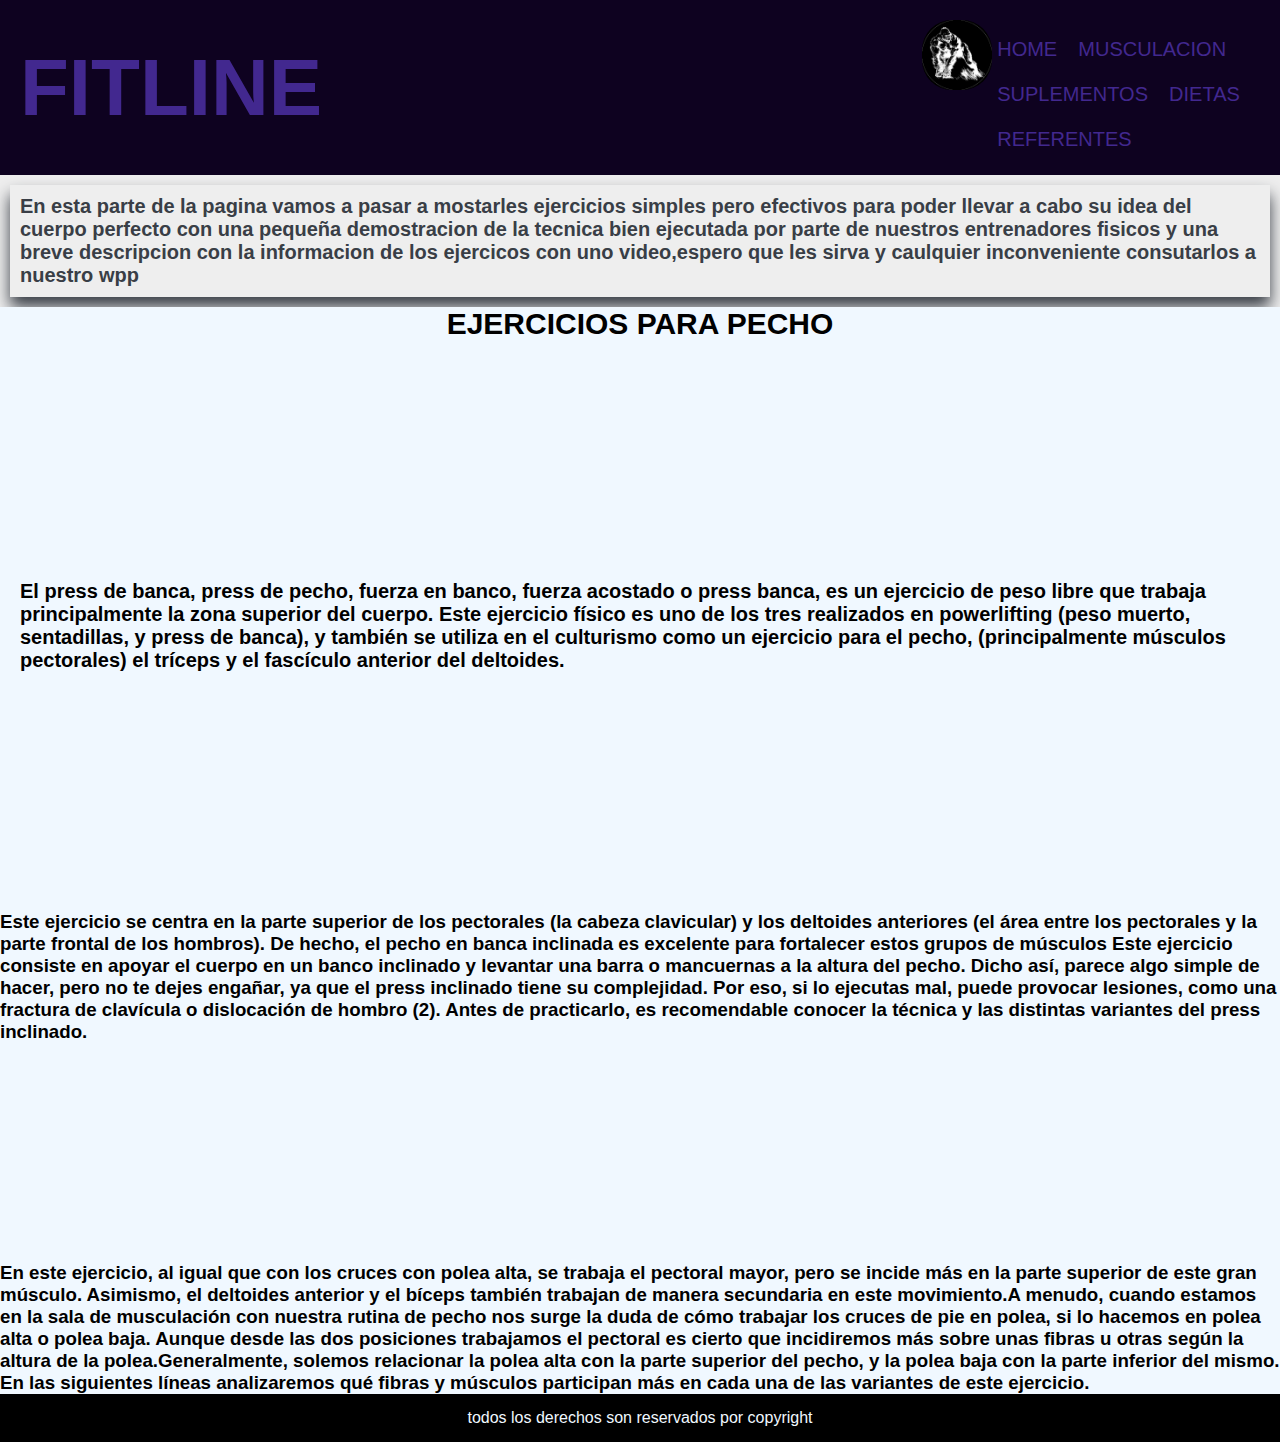
==== pages/musculacion.html @ a7517e8a "change1" ====
<!DOCTYPE html>
<html lang="es">
<head>
    <meta charset="UTF-8">
    <meta name="viewport" content="width=device-width, initial-scale=1.0">
    <title>Fitline</title>
    <link rel="shortcut icon" href="multimedia/gorila nuevo.png" type="image/x-icon">
    <link rel="stylesheet" href="https://cdnjs.cloudflare.com/ajax/libs/font-awesome/6.4.0/css/all.min.css" integrity="sha512-iecdLmaskl7CVkqkXNQ/ZH/XLlvWZOJyj7Yy7tcenmpD1ypASozpmT/E0iPtmFIB46ZmdtAc9eNBvH0H/ZpiBw==" crossorigin="anonymous" referrerpolicy="no-referrer" />
    <link href="https://cdn.jsdelivr.net/npm/bootstrap@5.3.1/dist/css/bootstrap.min.css" rel="stylesheet" integrity="sha384-4bw+/aepP/YC94hEpVNVgiZdgIC5+VKNBQNGCHeKRQN+PtmoHDEXuppvnDJzQIu9" crossorigin="anonymous">
    <script src="https://cdn.jsdelivr.net/npm/bootstrap@5.3.1/dist/js/bootstrap.bundle.min.js" integrity="sha384-HwwvtgBNo3bZJJLYd8oVXjrBZt8cqVSpeBNS5n7C8IVInixGAoxmnlMuBnhbgrkm" crossorigin="anonymous"></script>
    <link rel="stylesheet" href="../CSS/style.css">
</head>
<body class="home">
    <header>
        <nav>
            <h1 class="titulo0">fitline</h1>
            <img class="logo" src="../multimedia/gorila nuevo.png" alt=""> 
            <ul>
                <a class="item4" href="index.html">home</a>
                <a class="item1" href="musculacion.html">musculacion</a>
                <a class="item2" href="suplementos.html">suplementos</a>
                <a class="item3" href="dietas.html">dietas</a>
                <a class="item5" href="referentes.html">referentes</a>
            </ul>
        </nav>
    </header>
    <section class="presentacion-musculacion">
        <h2>
            <p class="presentacion-musculacion"> En esta parte de la pagina vamos a pasar a mostarles ejercicios simples pero efectivos para poder llevar a cabo su idea del cuerpo perfecto con una pequeña
            demostracion de la tecnica bien ejecutada por parte de nuestros entrenadores fisicos y una breve descripcion con la informacion de los ejercicos con uno video,espero que les sirva y caulquier inconveniente consutarlos a nuestro wpp</p>
        </h2>
    </section>
    
    <section>
        <h2 class="titulo1">
            EJERCICIOS PARA PECHO

        </h2>
    </section>   
    <div class="press-banca">
        <iframe class="videos" width="360" height="215" src="https://www.youtube.com/embed/GeLq8cMODLc" title="YouTube video player" frameborder="0" allow="accelerometer; autoplay; clipboard-write; encrypted-media; gyroscope; picture-in-picture; web-share" allowfullscreen></iframe>
        <h3 class="txt-press">
            El press de banca, press de pecho, fuerza en banco, fuerza acostado o press banca, es un ejercicio de peso libre que trabaja principalmente la zona superior del cuerpo.
            Este ejercicio físico es uno de los tres realizados en powerlifting (peso muerto, sentadillas, y press de banca), y también se utiliza en el culturismo como un ejercicio para el pecho, (principalmente músculos pectorales) el tríceps y el fascículo anterior del deltoides.
        </h3>
    </div>
    <div class="press-inclinado">
        <iframe class="videos" width="360" height="215" src="https://www.youtube.com/embed/swMjJqFzxCQ" title="YouTube video player" frameborder="0" allow="accelerometer; autoplay; clipboard-write; encrypted-media; gyroscope; picture-in-picture; web-share" allowfullscreen></iframe>
        <h3 class="txt-inclinado">
            Este ejercicio se centra en la parte superior de los pectorales (la cabeza clavicular) y los deltoides anteriores (el área entre los pectorales y la parte frontal de los hombros). De hecho, el pecho en banca inclinada es excelente para fortalecer estos grupos de músculos
            Este ejercicio consiste en apoyar el cuerpo en un banco inclinado y levantar una barra o mancuernas a la altura del pecho. Dicho así, parece algo simple de hacer, pero no te dejes engañar, ya que el press inclinado tiene su complejidad. Por eso, si lo ejecutas mal, puede provocar lesiones, como una fractura de clavícula o dislocación de hombro (2). Antes de practicarlo, es recomendable conocer la técnica y las distintas variantes del press inclinado.
        </h3>
    </div>
    <div class="cruces">
        <iframe class="videos" width="360" height="215" src="https://www.youtube.com/embed/XnaMi2Gb_9Q" title="YouTube video player" frameborder="0" allow="accelerometer; autoplay; clipboard-write; encrypted-media; gyroscope; picture-in-picture; web-share" allowfullscreen></iframe>
        <h3 class="txt-cruces">
            En este ejercicio, al igual que con los cruces con polea alta, se trabaja el pectoral mayor, pero se incide más en la parte superior de este gran músculo. Asimismo, el deltoides anterior y el bíceps también trabajan de manera secundaria en este movimiento.A menudo, cuando estamos en la sala de musculación con nuestra rutina de pecho nos surge la duda de cómo trabajar los cruces de pie en polea, si lo hacemos en polea alta o polea baja. Aunque desde las dos posiciones trabajamos el pectoral es cierto que incidiremos más sobre unas fibras u otras según la altura de la polea.Generalmente, solemos relacionar la polea alta con la parte superior del pecho, y la polea baja con la parte inferior del mismo. En las siguientes líneas analizaremos qué fibras y músculos participan más en cada una de las variantes de este ejercicio.
        </h3>
    </div>
    <footer>
        <p>todos los derechos son reservados por copyright</p>
        <div class="redes">
            <i class="fa-brands fa-facebook"></i>
            <i class="fa-brands fa-github"></i>
            <i class="fa-brands fa-instagram"></i>
        </div>  
   </footer>
    
</body>
</html>
---- CSS/style.css ----
*{
    padding: 0%;
    margin: 0px;
    box-sizing: border-box;
} 
body{
   background-color:  #eeeeee;
   font-family: Verdana, Geneva, Tahoma, sans-serif;
}  

nav{
    color: #42288F;
    display: flex;
    justify-content: space-between;
    width: 100%;
    z-index: 200;
    position: sticky;
    background-color: #0e0220;
    font-size: 40px;
    text-transform: uppercase;
    padding: 20px;

}
h1{
    margin-right: 600px;
    display: flex;
    align-items: center;
}
nav a{
    color: #42288F;
    font-size: 20px;
    text-decoration: none;
    padding: 5px;
}
.borde1{
    border: 10px solid rgb(31, 28, 24); 
}
nav a:hover{
    color: aliceblue;
    transition: all 0.3s;
    border-radius:30px ;
    background-color: #42288F;
} 
ul{
    display: inline-block;
    align-items: start;
}

.bienvenidos{    
    
    width: 100%;
    height: 1000px;
    background-size: cover;   
    color: white;
    font-size: 30px;
    text-align: justify;      
}
.fotos{
    max-height: 50rem;
}
.logo{
    height: 70px;
    width: auto;
    align-items: start;
    border-radius: 30px;
}

.formulario{
    color: aliceblue;
    text-transform: uppercase;
    background-color:#eeeeee;
    width: 500px;
    height: auto;
    margin: 0% auto;
    font-size: 30px;
}

.titulo-form{
    text-align: center;
    background-color: gray;
}
.footer{
    background-color: white;
}
hr{
    border: 4px solid black;
}
.h3-footer{
    font-size: 30px;
    margin: 10px;
}
                               /*musculacion*/
.presentacion-musculacion{
    padding:10px;
    color: #393E46;
    font-size: 20px;
    background-color: #eeeeee;
    box-shadow:0px 10px 15px ;
}
.titulo1{
    color: black;
    text-align: center;
    background-color: aliceblue;
    font-size: 30px;


}
.press-banca{
    background-color: aliceblue;
}
.videos{
    position: relative;
   right: -700px;
}
.txt-press{
    color: black;
    font-size: 20px;
    padding: 20px;
}
.press-inclinado{ 
    background-color: aliceblue;
}
.txt-inclinado{
    color: black;  
}
.cruces{  
    background-color: aliceblue;
}
.txt-cruces{
    color: black;
}

                                    /* suplementos*/
.presentacion-suplementos {
    padding:10px;
    color: #393E46;
    font-size: 25px;
    background-color: #eeeeee;
    box-shadow: 0px 10px 15px;
}
.titulo2{
    text-align: center;
    color: #5a37c3;
    padding: 10px;
}
.txt-{
    margin: 20px;
}
.contenedor-suplementos{
    display: flex;
    padding: 20px;
}


footer{
    background-color: black;
    color: aliceblue;
    text-align: center;
    padding: 15px;
    width: 100%;
}
.redes{
    color: #5a37c3;
    font-size: 40px;
    background-color: black;
}
/*scroll-hehavior(desplazamientos*/
.subir{
    color: black;
    width: 40px;
    height: 40px;
    text-align: center;
    background-color: gold;
    position: fixed;
    right: 40px;
    bottom: 40px;
    line-height: 40px;
    text-align: center;
    font-size: 30px;
    box-shadow: 0 0 10px white;
}
                                      /*referentes*/
body{
    background-color: #f7f7f2;
}
.txt-referentes{
    color: #0E1012;
    font-size: 20px;
    padding: 20px; 
    background-color: #f7f7f2;
    box-shadow: 0px 10px 10px;
}
.Titulo-rey{
    font-size: 40px;
    text-align: center;
    padding: 15px;
}
.contenedor-referentes{
    display: flex;
    flex-direction: column;
    text-align: center;
    align-items: center;
    font-size: 20px;
    color: black;
    
}
.contenedor-referentes img{
    height: 500px;
    width: 400px;
    padding: 20px;
}


                                         /*dietas*/
.txt-dietas{
    color: black;
    font-size: 20px;
    padding: 15px;
    background-color: #eeeeee;
    box-shadow: 0px 10px 15px ;
}
.volumen{
    margin: 10px;
    color: black;
    font-size: 70px;
    text-align: center;
    text-decoration: underline;
    text-transform: uppercase;
}
.txt-volumen{
    padding: 15px;
    color: black;
    font-weight: bolder;
    font-size: 20px;
}
.txt-volumen2{
    padding: 15px;
    color: black;
    font-size: 40px;
    text-decoration: underline;
}
.alimentos{
    margin: 10px;
}
.contenedor-alimentos{
    display: grid;
    justify-content: center;
    grid-template-columns: repeat(3,1fr);
    grid-template-rows: repeat(2,200px);
    background-color: #42288F;
    padding: 15px;
    grid-gap:20px
}
.alimento{
    background-position: center;
    background-size: cover;
    font-weight: bold;
    transition: all 0.9s;
    padding: 30px;
    
}
.capa1{
    position: absolute;
    top: 0;
    text-align: center;
    width: 100%;
    opacity: 0;
    visibility: hidden; 
}
.contenedor-alimentos .alimento:hover >.capa1{
    opacity: 1;
    visibility: visible;
}
.contenedor-alimentos .alimento .capa2{
    position: absolute;
    background: rgba(197, 202, 203, 0.6);
    text-align: center;
    width: auto;
    opacity: 0;
    visibility: hidden;  
}
.contenedor-alimentos .alimento:hover >.capa2{
    opacity: 1;
    visibility: visible;
}
.alimentos1{
    background-image:url(../multimedia/comida/chicken-breast-279849_1280.jpg);
}
.alimento:hover{
    filter: grayscale(100%);
    transform: scale(1.1);
    text-align: right;
    box-shadow: 0px 15px 25px
}


.alimentos2{
    background-image: url(../multimedia/comida/pasta-3547078_1280.jpg);
}
.alimentos3{
    background-image: url(../multimedia/comida/salmon.jpg);
}
.alimentos4{
    background-image: url(../multimedia/comida/vegetables-1584999_1280.jpg);
}
.alimentos5{
    background-image: url(../multimedia/comida/barbecue-1239434_1280.jpg);
}
.definicion{
    margin: 10px;
    color: black;
    font-size: 70px;
    text-align: center;
    text-decoration: underline;
    text-transform: uppercase;
}
.txt-definicion{
    margin: 10px;
    color: black;
    font-weight: bolder;
    font-size: 20px;
}

@media (max-width: 576px){
    nav{
        display: block;
        font-size: 30px;
    }
    
    .logo{
        visibility: hidden;
    }
    h2{
        text-align: center;
    }
}
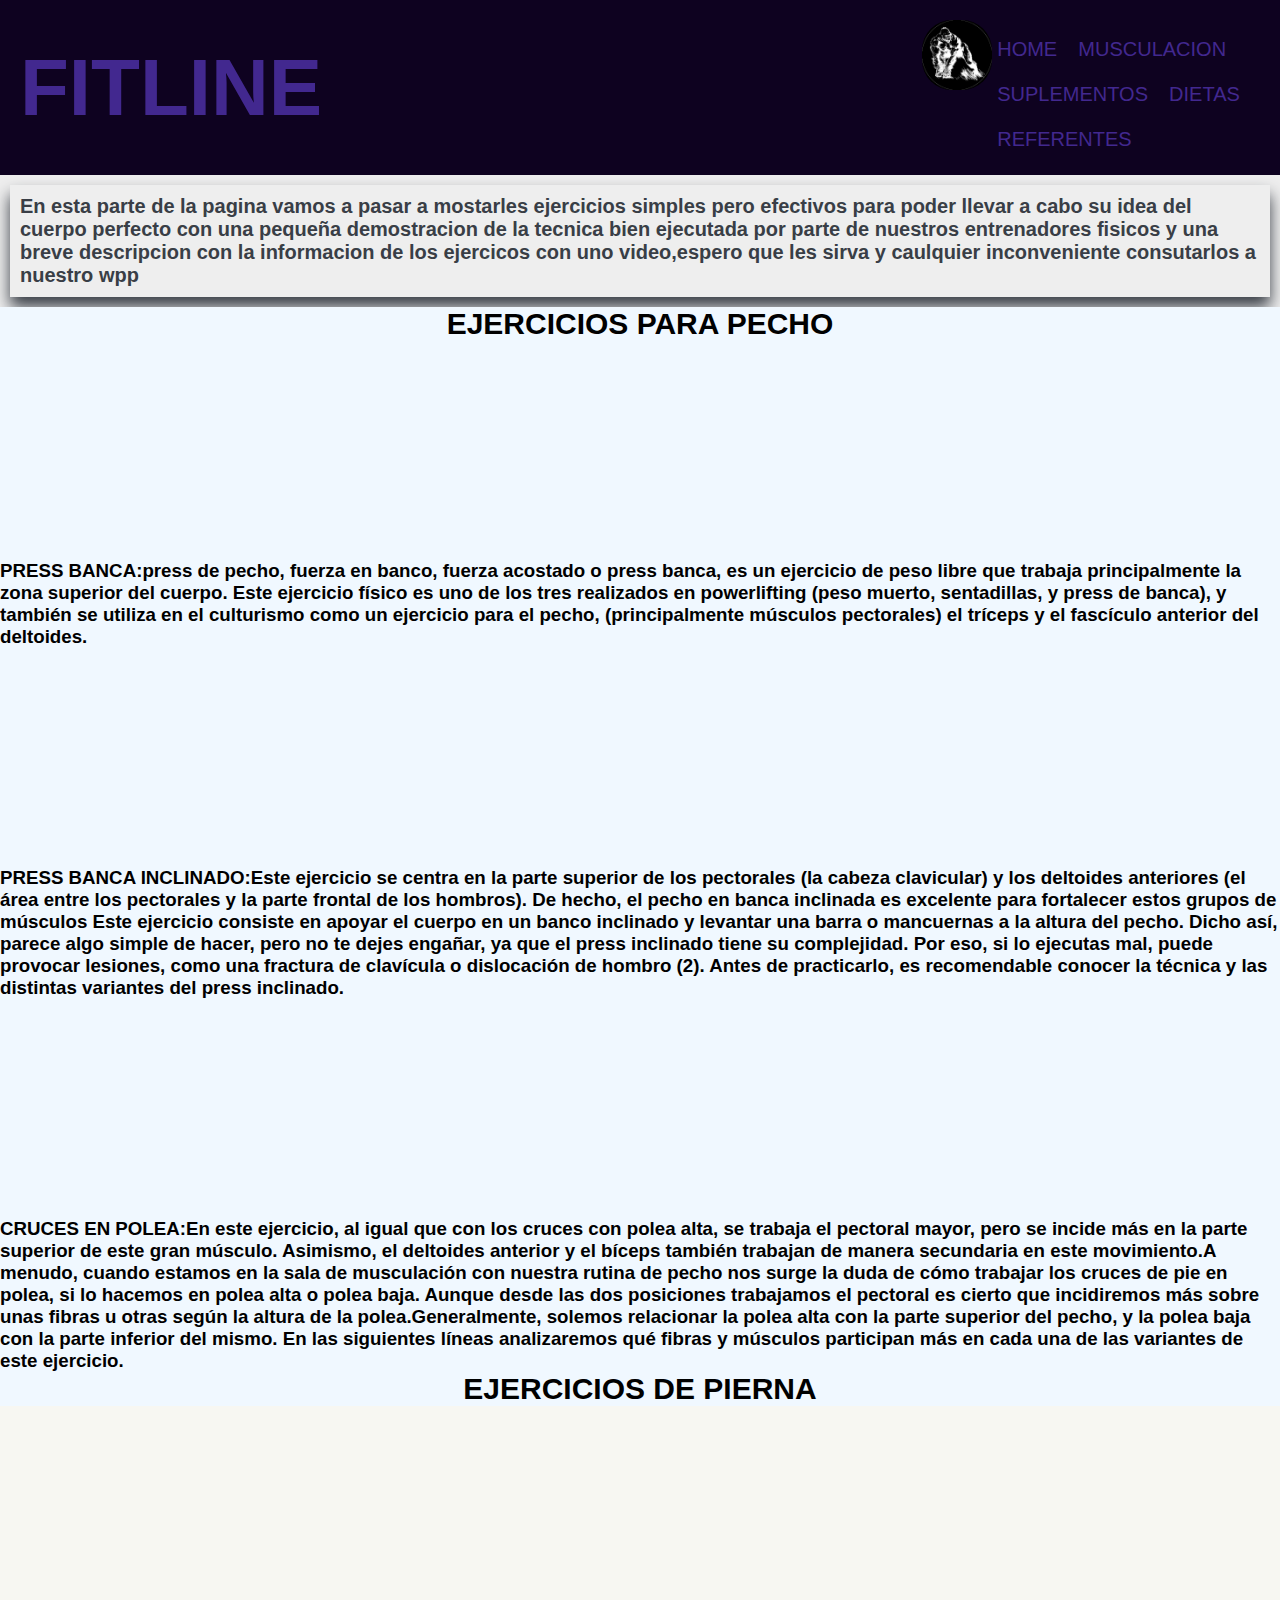
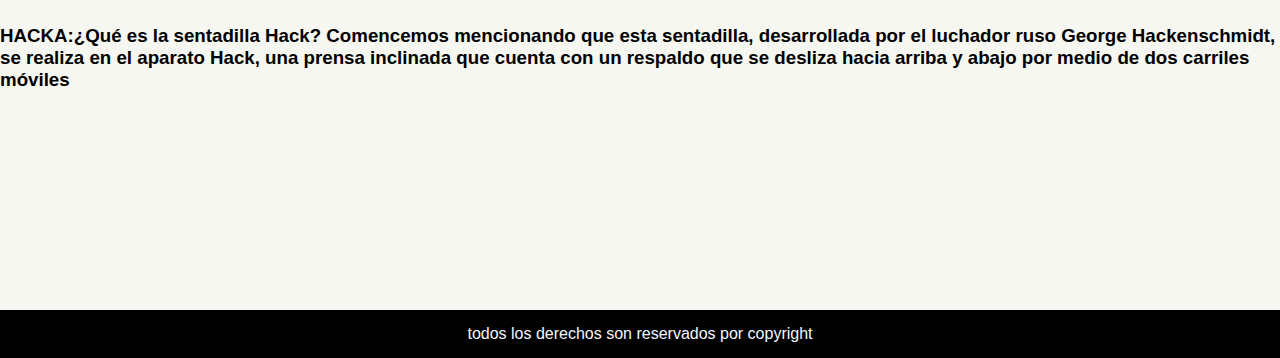
==== commit 80467452: "changesass" ====
--- a/pages/musculacion.html
+++ b/pages/musculacion.html
@@ -39,23 +39,35 @@
     </section>   
     <div class="press-banca">
         <iframe class="videos" width="360" height="215" src="https://www.youtube.com/embed/GeLq8cMODLc" title="YouTube video player" frameborder="0" allow="accelerometer; autoplay; clipboard-write; encrypted-media; gyroscope; picture-in-picture; web-share" allowfullscreen></iframe>
-        <h3 class="txt-press">
-            El press de banca, press de pecho, fuerza en banco, fuerza acostado o press banca, es un ejercicio de peso libre que trabaja principalmente la zona superior del cuerpo.
+        <h3 class="txt">
+            <span>PRESS BANCA:</span>press de pecho, fuerza en banco, fuerza acostado o press banca, es un ejercicio de peso libre que trabaja principalmente la zona superior del cuerpo.
             Este ejercicio físico es uno de los tres realizados en powerlifting (peso muerto, sentadillas, y press de banca), y también se utiliza en el culturismo como un ejercicio para el pecho, (principalmente músculos pectorales) el tríceps y el fascículo anterior del deltoides.
         </h3>
     </div>
     <div class="press-inclinado">
         <iframe class="videos" width="360" height="215" src="https://www.youtube.com/embed/swMjJqFzxCQ" title="YouTube video player" frameborder="0" allow="accelerometer; autoplay; clipboard-write; encrypted-media; gyroscope; picture-in-picture; web-share" allowfullscreen></iframe>
-        <h3 class="txt-inclinado">
-            Este ejercicio se centra en la parte superior de los pectorales (la cabeza clavicular) y los deltoides anteriores (el área entre los pectorales y la parte frontal de los hombros). De hecho, el pecho en banca inclinada es excelente para fortalecer estos grupos de músculos
+        <h3 class="txt">
+            <SPan>PRESS BANCA INCLINADO:</SPan>Este ejercicio se centra en la parte superior de los pectorales (la cabeza clavicular) y los deltoides anteriores (el área entre los pectorales y la parte frontal de los hombros). De hecho, el pecho en banca inclinada es excelente para fortalecer estos grupos de músculos
             Este ejercicio consiste en apoyar el cuerpo en un banco inclinado y levantar una barra o mancuernas a la altura del pecho. Dicho así, parece algo simple de hacer, pero no te dejes engañar, ya que el press inclinado tiene su complejidad. Por eso, si lo ejecutas mal, puede provocar lesiones, como una fractura de clavícula o dislocación de hombro (2). Antes de practicarlo, es recomendable conocer la técnica y las distintas variantes del press inclinado.
         </h3>
     </div>
     <div class="cruces">
         <iframe class="videos" width="360" height="215" src="https://www.youtube.com/embed/XnaMi2Gb_9Q" title="YouTube video player" frameborder="0" allow="accelerometer; autoplay; clipboard-write; encrypted-media; gyroscope; picture-in-picture; web-share" allowfullscreen></iframe>
-        <h3 class="txt-cruces">
-            En este ejercicio, al igual que con los cruces con polea alta, se trabaja el pectoral mayor, pero se incide más en la parte superior de este gran músculo. Asimismo, el deltoides anterior y el bíceps también trabajan de manera secundaria en este movimiento.A menudo, cuando estamos en la sala de musculación con nuestra rutina de pecho nos surge la duda de cómo trabajar los cruces de pie en polea, si lo hacemos en polea alta o polea baja. Aunque desde las dos posiciones trabajamos el pectoral es cierto que incidiremos más sobre unas fibras u otras según la altura de la polea.Generalmente, solemos relacionar la polea alta con la parte superior del pecho, y la polea baja con la parte inferior del mismo. En las siguientes líneas analizaremos qué fibras y músculos participan más en cada una de las variantes de este ejercicio.
+        <h3 class="txt">
+            <span>CRUCES EN POLEA:</span>En este ejercicio, al igual que con los cruces con polea alta, se trabaja el pectoral mayor, pero se incide más en la parte superior de este gran músculo. Asimismo, el deltoides anterior y el bíceps también trabajan de manera secundaria en este movimiento.A menudo, cuando estamos en la sala de musculación con nuestra rutina de pecho nos surge la duda de cómo trabajar los cruces de pie en polea, si lo hacemos en polea alta o polea baja. Aunque desde las dos posiciones trabajamos el pectoral es cierto que incidiremos más sobre unas fibras u otras según la altura de la polea.Generalmente, solemos relacionar la polea alta con la parte superior del pecho, y la polea baja con la parte inferior del mismo. En las siguientes líneas analizaremos qué fibras y músculos participan más en cada una de las variantes de este ejercicio.
         </h3>
+    </div>
+    <section>
+        <h2 class="titulo1">
+            EJERCICIOS DE PIERNA
+        </h2>
+    </section>
+    <div class="kacka">
+        <iframe class="videos" width="360" height="215" src="https://www.youtube.com/embed/NAREtI42Mng?si=EdxtdIEOYSqfUs3L" title="YouTube video player" frameborder="0" allow="accelerometer; autoplay; clipboard-write; encrypted-media; gyroscope; picture-in-picture; web-share" allowfullscreen></iframe>
+        <h3 class="txt"><span>HACKA:</span>¿Qué es la sentadilla Hack? Comencemos mencionando que esta sentadilla, desarrollada por el luchador ruso George Hackenschmidt, se realiza en el aparato Hack, una prensa inclinada que cuenta con un respaldo que se desliza hacia arriba y abajo por medio de dos carriles móviles</h3>
+    </div>
+    <div>
+        <iframe class="videos" width="360" height="215" src="https://www.youtube.com/embed/xvCynwyNoP4?si=PrpCJRgvNc6Xo6iu" title="YouTube video player" frameborder="0" allow="accelerometer; autoplay; clipboard-write; encrypted-media; gyroscope; picture-in-picture; web-share" allowfullscreen></iframe>
     </div>
     <footer>
         <p>todos los derechos son reservados por copyright</p>
--- a/CSS/style.css
+++ b/CSS/style.css
@@ -66,7 +66,7 @@
 }
 
 .formulario{
-    color: aliceblue;
+    color: black;
     text-transform: uppercase;
     background-color:#eeeeee;
     width: 500px;
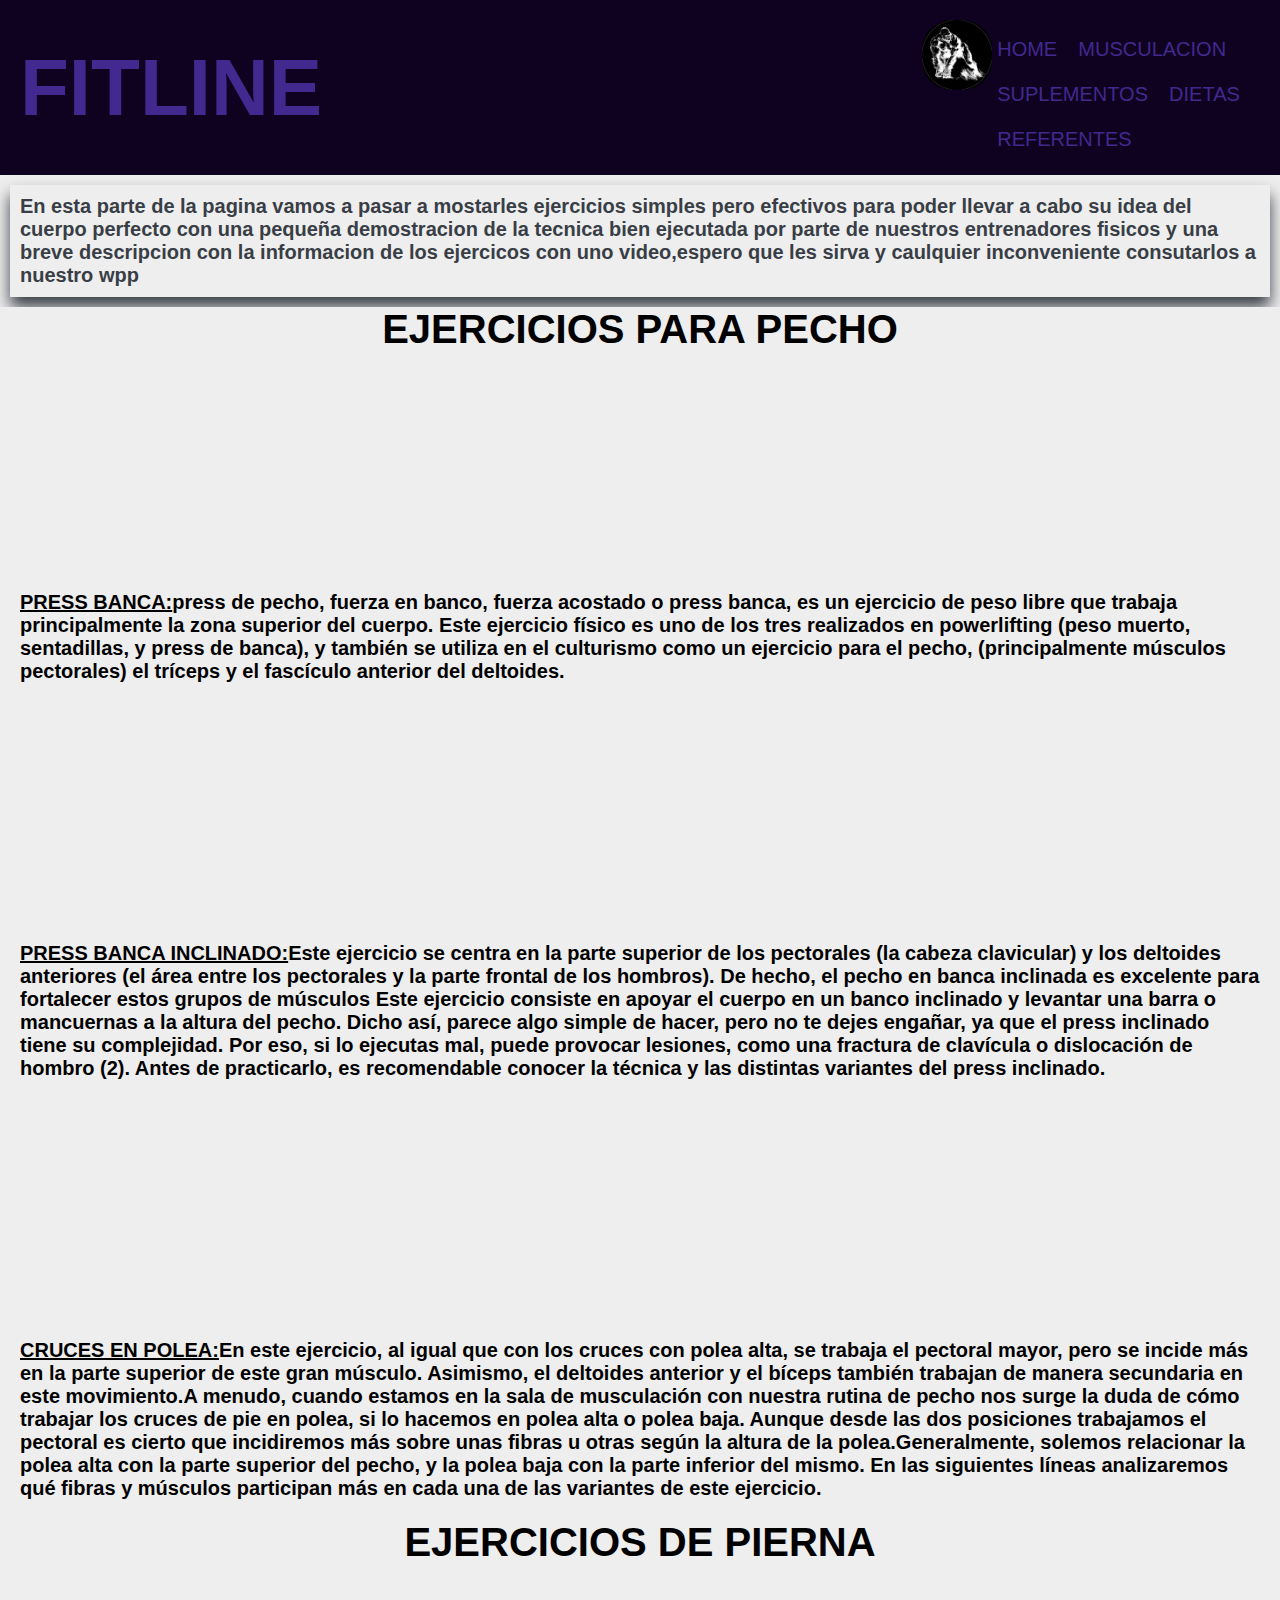
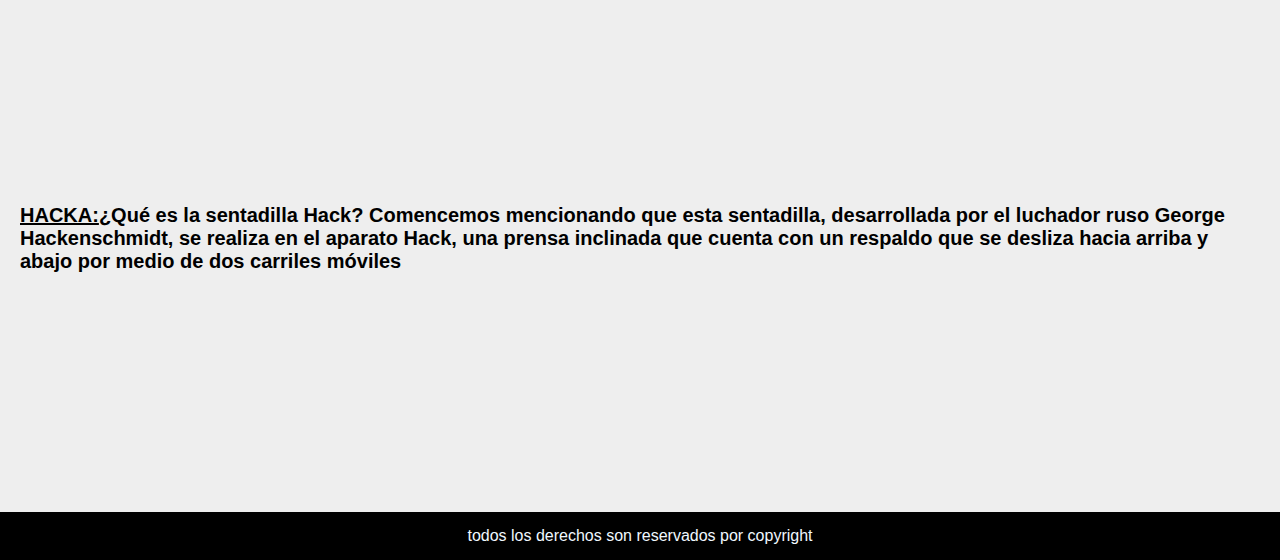
==== commit 94e6248a: "change4" ====
--- a/pages/musculacion.html
+++ b/pages/musculacion.html
@@ -16,8 +16,8 @@
             <h1 class="titulo0">fitline</h1>
             <img class="logo" src="../multimedia/gorila nuevo.png" alt=""> 
             <ul>
-                <a class="item4" href="index.html">home</a>
-                <a class="item1" href="musculacion.html">musculacion</a>
+                <a class="item4" href="../index.html">home</a>
+                <a class="item1" href="/musculacion.html">musculacion</a>
                 <a class="item2" href="suplementos.html">suplementos</a>
                 <a class="item3" href="dietas.html">dietas</a>
                 <a class="item5" href="referentes.html">referentes</a>
@@ -76,7 +76,7 @@
             <i class="fa-brands fa-github"></i>
             <i class="fa-brands fa-instagram"></i>
         </div>  
-   </footer>
+</footer>
     
 </body>
 </html>--- a/CSS/style.css
+++ b/CSS/style.css
@@ -1,336 +1,433 @@
-*{
-    padding: 0%;
-    margin: 0px;
-    box-sizing: border-box;
-} 
-body{
-   background-color:  #eeeeee;
-   font-family: Verdana, Geneva, Tahoma, sans-serif;
-}  
-
-nav{
-    color: #42288F;
-    display: flex;
-    justify-content: space-between;
-    width: 100%;
-    z-index: 200;
-    position: sticky;
-    background-color: #0e0220;
-    font-size: 40px;
-    text-transform: uppercase;
-    padding: 20px;
-
-}
-h1{
-    margin-right: 600px;
-    display: flex;
-    align-items: center;
-}
-nav a{
-    color: #42288F;
-    font-size: 20px;
-    text-decoration: none;
-    padding: 5px;
-}
-.borde1{
-    border: 10px solid rgb(31, 28, 24); 
-}
-nav a:hover{
-    color: aliceblue;
-    transition: all 0.3s;
-    border-radius:30px ;
-    background-color: #42288F;
-} 
-ul{
-    display: inline-block;
-    align-items: start;
-}
-
-.bienvenidos{    
-    
-    width: 100%;
-    height: 1000px;
-    background-size: cover;   
-    color: white;
-    font-size: 30px;
-    text-align: justify;      
-}
-.fotos{
-    max-height: 50rem;
-}
-.logo{
-    height: 70px;
-    width: auto;
-    align-items: start;
-    border-radius: 30px;
-}
-
-.formulario{
-    color: black;
-    text-transform: uppercase;
-    background-color:#eeeeee;
-    width: 500px;
-    height: auto;
-    margin: 0% auto;
-    font-size: 30px;
-}
-
-.titulo-form{
-    text-align: center;
-    background-color: gray;
-}
-.footer{
-    background-color: white;
-}
-hr{
-    border: 4px solid black;
-}
-.h3-footer{
-    font-size: 30px;
-    margin: 10px;
-}
-                               /*musculacion*/
-.presentacion-musculacion{
-    padding:10px;
-    color: #393E46;
-    font-size: 20px;
-    background-color: #eeeeee;
-    box-shadow:0px 10px 15px ;
-}
-.titulo1{
-    color: black;
-    text-align: center;
-    background-color: aliceblue;
-    font-size: 30px;
-
-
-}
-.press-banca{
-    background-color: aliceblue;
-}
-.videos{
-    position: relative;
-   right: -700px;
-}
-.txt-press{
-    color: black;
-    font-size: 20px;
-    padding: 20px;
-}
-.press-inclinado{ 
-    background-color: aliceblue;
-}
-.txt-inclinado{
-    color: black;  
-}
-.cruces{  
-    background-color: aliceblue;
-}
-.txt-cruces{
-    color: black;
-}
-
-                                    /* suplementos*/
+* {
+  padding: 0%;
+  margin: 0px;
+  box-sizing: border-box;
+}
+
+body {
+  background-color: #eeeeee;
+  font-family: Verdana, Geneva, Tahoma, sans-serif;
+}
+
+nav {
+  color: #42288F;
+  display: flex;
+  justify-content: space-between;
+  width: 100%;
+  z-index: 200;
+  position: sticky;
+  background-color: #0e0220;
+  font-size: 40px;
+  text-transform: uppercase;
+  padding: 20px;
+}
+
+h1 {
+  margin-right: 600px;
+  display: flex;
+  align-items: center;
+}
+
+nav a {
+  color: #42288F;
+  font-size: 20px;
+  text-decoration: none;
+  padding: 5px;
+}
+
+.borde1 {
+  border: 10px solid rgb(31, 28, 24);
+}
+
+nav a:hover {
+  color: aliceblue;
+  transition: all 0.3s;
+  border-radius: 30px;
+  background-color: #42288F;
+}
+
+ul {
+  display: inline-block;
+  align-items: start;
+}
+
+.bienvenidos {
+  width: 100%;
+  height: 1000px;
+  background-size: cover;
+  color: white;
+  font-size: 30px;
+  text-align: justify;
+}
+
+.fotos {
+  max-height: 50rem;
+}
+
+.logo {
+  height: 70px;
+  width: auto;
+  align-items: start;
+  border-radius: 30px;
+}
+
+.formulario {
+  color: black;
+  text-transform: uppercase;
+  background-color: #eeeeee;
+  width: 500px;
+  height: auto;
+  margin: 0% auto;
+  font-size: 30px;
+}
+
+.titulo-form {
+  text-align: center;
+  background-color: gray;
+}
+
+.footer {
+  background-color: white;
+}
+
+hr {
+  border: 4px solid black;
+}
+
+.h3-footer {
+  font-size: 30px;
+  margin: 10px;
+}
+
+/*musculacion*/
+.presentacion-musculacion {
+  padding: 10px;
+  color: #393E46;
+  font-size: 20px;
+  background-color: #eeeeee;
+  box-shadow: 0px 10px 15px;
+}
+
+.titulo1 {
+  color: black;
+  text-align: center;
+  background-color: #eeeeee;
+  font-size: 40px;
+}
+
+span {
+  text-transform: uppercase;
+  text-decoration: underline;
+}
+
+.press-banca {
+  background-color: #eeeeee;
+}
+
+.videos {
+  position: relative;
+  right: -700px;
+}
+
+.txt {
+  color: black;
+  font-size: 20PX;
+  padding: 20px;
+}
+
+.press-inclinado {
+  background-color: #eeeeee;
+}
+
+.cruces {
+  background-color: #eeeeee;
+}
+
+/* suplementos*/
 .presentacion-suplementos {
-    padding:10px;
-    color: #393E46;
-    font-size: 25px;
-    background-color: #eeeeee;
-    box-shadow: 0px 10px 15px;
-}
-.titulo2{
-    text-align: center;
-    color: #5a37c3;
-    padding: 10px;
-}
-.txt-{
-    margin: 20px;
-}
-.contenedor-suplementos{
-    display: flex;
-    padding: 20px;
-}
-
-
-footer{
-    background-color: black;
-    color: aliceblue;
-    text-align: center;
-    padding: 15px;
-    width: 100%;
-}
-.redes{
-    color: #5a37c3;
-    font-size: 40px;
-    background-color: black;
-}
+  padding: 10px;
+  color: #393E46;
+  font-size: 25px;
+  background-color: #eeeeee;
+  box-shadow: 2px 2px 15px;
+}
+
+.titulo2 {
+  text-align: center;
+  color: black;
+  padding: 10px;
+  font-size: 40px;
+}
+
+.txt- {
+  margin: 20px;
+}
+
+.contenedor-suplementos {
+  display: flex;
+  padding: 20px;
+}
+
+footer {
+  background-color: black;
+  color: aliceblue;
+  text-align: center;
+  padding: 15px;
+  width: 100%;
+}
+
+.redes {
+  color: #5a37c3;
+  font-size: 40px;
+  background-color: black;
+}
+
 /*scroll-hehavior(desplazamientos*/
-.subir{
-    color: black;
-    width: 40px;
-    height: 40px;
-    text-align: center;
-    background-color: gold;
-    position: fixed;
-    right: 40px;
-    bottom: 40px;
-    line-height: 40px;
-    text-align: center;
-    font-size: 30px;
-    box-shadow: 0 0 10px white;
-}
-                                      /*referentes*/
-body{
-    background-color: #f7f7f2;
-}
-.txt-referentes{
-    color: #0E1012;
-    font-size: 20px;
-    padding: 20px; 
-    background-color: #f7f7f2;
-    box-shadow: 0px 10px 10px;
-}
-.Titulo-rey{
-    font-size: 40px;
-    text-align: center;
-    padding: 15px;
-}
-.contenedor-referentes{
+.subir {
+  color: black;
+  width: 40px;
+  height: 40px;
+  text-align: center;
+  background-color: gold;
+  position: fixed;
+  right: 40px;
+  bottom: 40px;
+  line-height: 40px;
+  text-align: center;
+  font-size: 30px;
+  box-shadow: 0 0 10px white;
+}
+
+/*referentes*/
+body {
+  background-color: #eeeeee;
+}
+
+.txt-referentes {
+  color: #0E1012;
+  font-size: 20px;
+  padding: 20px;
+  background-color: #f7f7f2;
+  box-shadow: 0px 10px 10px;
+}
+
+.Titulo-rey {
+  font-size: 40px;
+  text-align: center;
+  padding: 15px;
+}
+
+.contenedor-referentes {
+  display: flex;
+  flex-direction: column;
+  text-align: center;
+  align-items: center;
+  font-size: 20px;
+  color: black;
+}
+
+.contenedor-referentes img {
+  height: 500px;
+  width: 400px;
+  padding: 20px;
+}
+
+/*dietas*/
+.txt-dietas {
+  color: black;
+  font-size: 20px;
+  padding: 15px;
+  background-color: #eeeeee;
+  box-shadow: 0px 10px 15px;
+}
+
+.volumen {
+  margin: 10px;
+  color: black;
+  font-size: 40px;
+  text-align: center;
+  text-transform: uppercase;
+}
+
+.txt-volumen {
+  padding: 15px;
+  color: black;
+  font-weight: bolder;
+  font-size: 20px;
+}
+
+.txt-volumen2 {
+  padding: 15px;
+  color: black;
+  font-size: 40px;
+  text-decoration: underline;
+}
+
+.alimentos {
+  margin: 10px;
+}
+
+.contenedor-alimentos {
+  display: grid;
+  justify-content: center;
+  grid-template-columns: repeat(3, 1fr);
+  grid-template-rows: repeat(2, 200px);
+  background-color: #42288F;
+  padding: 15px;
+  grid-gap: 20px;
+}
+
+.alimento {
+  background-position: center;
+  background-size: cover;
+  font-weight: bold;
+  transition: all 0.9s;
+  padding: 30px;
+}
+
+.capa1 {
+  position: absolute;
+  top: 0;
+  text-align: center;
+  width: 100%;
+  opacity: 0;
+  visibility: hidden;
+}
+
+.contenedor-alimentos .alimento:hover > .capa1 {
+  opacity: 1;
+  visibility: visible;
+}
+
+.contenedor-alimentos .alimento .capa2 {
+  position: absolute;
+  background: rgba(197, 202, 203, 0.6);
+  text-align: center;
+  width: auto;
+  opacity: 0;
+  visibility: hidden;
+}
+
+.contenedor-alimentos .alimento:hover > .capa2 {
+  opacity: 1;
+  visibility: visible;
+}
+
+.alimentos1 {
+  background-image: url(../multimedia/comida/chicken-breast-279849_1280.jpg);
+}
+
+.alimento:hover {
+  filter: grayscale(100%);
+  transform: scale(1.1);
+  text-align: right;
+  box-shadow: 0px 15px 25px;
+}
+
+.alimentos2 {
+  background-image: url(../multimedia/comida/pasta-3547078_1280.jpg);
+}
+
+.alimentos3 {
+  background-image: url(../multimedia/comida/salmon.jpg);
+}
+
+.alimentos4 {
+  background-image: url(../multimedia/comida/vegetables-1584999_1280.jpg);
+}
+
+.alimentos5 {
+  background-image: url(../multimedia/comida/barbecue-1239434_1280.jpg);
+}
+
+.definicion {
+  margin: 10px;
+  color: black;
+  font-size: 50px;
+  text-align: center;
+  text-transform: uppercase;
+}
+
+.txt-definicion {
+  margin: 10px;
+  color: black;
+  font-weight: bolder;
+  font-size: 20px;
+}
+
+@media (max-width: 576px) {
+  h1 {
+    margin-left: 110px;
+  }
+  nav {
     display: flex;
     flex-direction: column;
-    text-align: center;
-    align-items: center;
-    font-size: 20px;
-    color: black;
+  }
+  .logo {
+    height: 0px;
+    width: 0px;
+  }
+  .formulario{
+    font-size: 15px;
+  }
+  .videos {
+    height: 200px;
+    position: relative;
+    left: 5px;
+  }
+  .contenedor-suplementos img {
+    height: 200px;
+  }
+  .presentacion-suplementos{
+    font-size: 15px;
+    padding: 20px;
+  }
+  .capa2 {
+    width: 0%;
+    font-size: 12px;
+  }
+  .contenedor-referentes p {
+    width: 100%;
+    margin: 5px;
+    padding: 20px;
+    font-size: 17px;
+  }
+  .img-refe{
+    width: 350px !important;
     
-}
-.contenedor-referentes img{
-    height: 500px;
-    width: 400px;
-    padding: 20px;
-}
-
-
-                                         /*dietas*/
-.txt-dietas{
-    color: black;
-    font-size: 20px;
-    padding: 15px;
-    background-color: #eeeeee;
-    box-shadow: 0px 10px 15px ;
-}
-.volumen{
-    margin: 10px;
-    color: black;
-    font-size: 70px;
-    text-align: center;
-    text-decoration: underline;
-    text-transform: uppercase;
-}
-.txt-volumen{
-    padding: 15px;
-    color: black;
-    font-weight: bolder;
-    font-size: 20px;
-}
-.txt-volumen2{
-    padding: 15px;
-    color: black;
-    font-size: 40px;
-    text-decoration: underline;
-}
-.alimentos{
-    margin: 10px;
-}
-.contenedor-alimentos{
-    display: grid;
-    justify-content: center;
-    grid-template-columns: repeat(3,1fr);
-    grid-template-rows: repeat(2,200px);
+  }
+  .contenedor-alimentos{
+    grid-template-columns: repeat(1, 1fr);
+    grid-template-rows: repeat(5, 200px);
     background-color: #42288F;
     padding: 15px;
-    grid-gap:20px
-}
-.alimento{
-    background-position: center;
-    background-size: cover;
-    font-weight: bold;
-    transition: all 0.9s;
-    padding: 30px;
-    
-}
-.capa1{
-    position: absolute;
-    top: 0;
-    text-align: center;
-    width: 100%;
-    opacity: 0;
-    visibility: hidden; 
-}
-.contenedor-alimentos .alimento:hover >.capa1{
-    opacity: 1;
-    visibility: visible;
-}
-.contenedor-alimentos .alimento .capa2{
-    position: absolute;
-    background: rgba(197, 202, 203, 0.6);
-    text-align: center;
-    width: auto;
-    opacity: 0;
-    visibility: hidden;  
-}
-.contenedor-alimentos .alimento:hover >.capa2{
-    opacity: 1;
-    visibility: visible;
-}
-.alimentos1{
-    background-image:url(../multimedia/comida/chicken-breast-279849_1280.jpg);
-}
-.alimento:hover{
-    filter: grayscale(100%);
-    transform: scale(1.1);
-    text-align: right;
-    box-shadow: 0px 15px 25px
-}
-
-
-.alimentos2{
-    background-image: url(../multimedia/comida/pasta-3547078_1280.jpg);
-}
-.alimentos3{
-    background-image: url(../multimedia/comida/salmon.jpg);
-}
-.alimentos4{
-    background-image: url(../multimedia/comida/vegetables-1584999_1280.jpg);
-}
-.alimentos5{
-    background-image: url(../multimedia/comida/barbecue-1239434_1280.jpg);
-}
-.definicion{
-    margin: 10px;
-    color: black;
-    font-size: 70px;
-    text-align: center;
-    text-decoration: underline;
-    text-transform: uppercase;
-}
-.txt-definicion{
-    margin: 10px;
-    color: black;
-    font-weight: bolder;
-    font-size: 20px;
-}
-
-@media (max-width: 576px){
-    nav{
-        display: block;
-        font-size: 30px;
-    }
-    
-    .logo{
-        visibility: hidden;
-    }
-    h2{
-        text-align: center;
-    }
-}+    grid-gap: 20px;
+  }
+  .volumen{
+    font-size: 40px;
+  }
+  .definicion{
+    font-size: 40px;
+  }
+  .txt-volumen{
+    font-size: 15px;
+  }
+  .txt-definicion{
+    font-size: 15px;
+  }
+}
+@media (max-width: 820px) {
+  nav {
+    display: flex;
+    flex-direction: column;
+  }
+  h1 {
+    margin-left: 110px;
+  }
+  .logo {
+    height: 0px;
+    width: 0px;
+  }
+}
+
+/*# sourceMappingURL=style.css.map */
